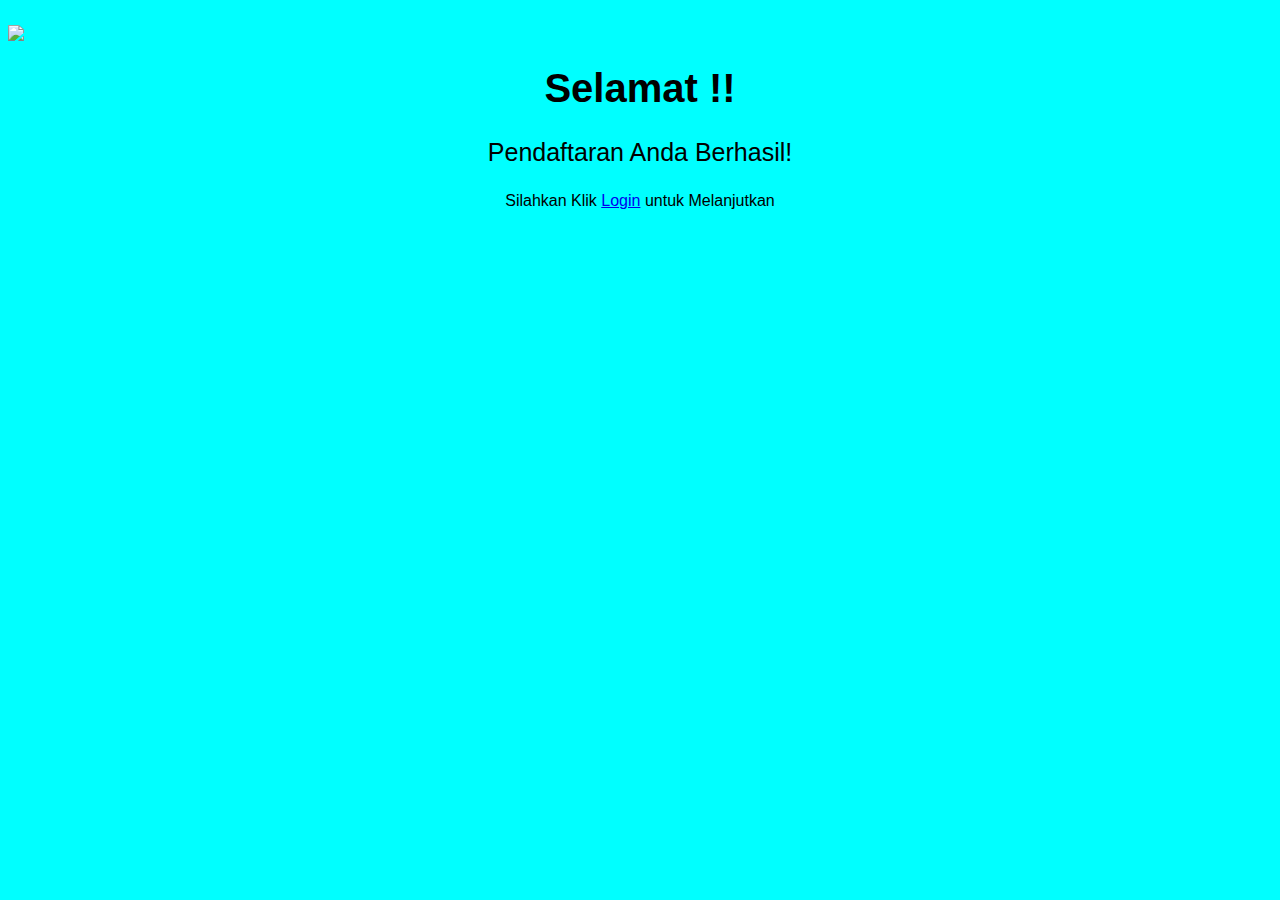
==== daftarsukses.html @ 576634de "added login page" ====
<html>
  <title>
    Register
  </title>
  <link rel="stylesheet" href="daftarsukses.css">

  <body>

    <img src="https://www.vippng.com/png/full/7-72123_green-checkmark-gambar-tanda-centang.png"  
    style="max-height:100px;max-width: 100%;" 
    class="gambarcentang">
      <h1 class="selamat">
          Selamat !!
      </h1>

      <p class="berhasil1">
          Pendaftaran Anda Berhasil!
      </p>
      <p class="lanjut">
          Silahkan Klik <a href="login1.html">Login</a> untuk Melanjutkan
      </p>



  </body>

</html>
---- daftarsukses.css ----
body{
    font-family:Arial, Helvetica, sans-serif;
	background: #00FFFF;
}
 
h1{
	text-align: center;
    font-weight:bold;
    margin-top: 25px;
    font-size: 40px;
}

p.berhasil1{
    text-align: center;
    margin-top: 25px;
    font-size: 25px;
}
img.gambarcentang{
    display: block;
    margin-left: auto;
    margin-right: auto;
    margin-top: 25px;
    margin-bottom: 10px;
}
p.lanjut{
    text-align:center;

}
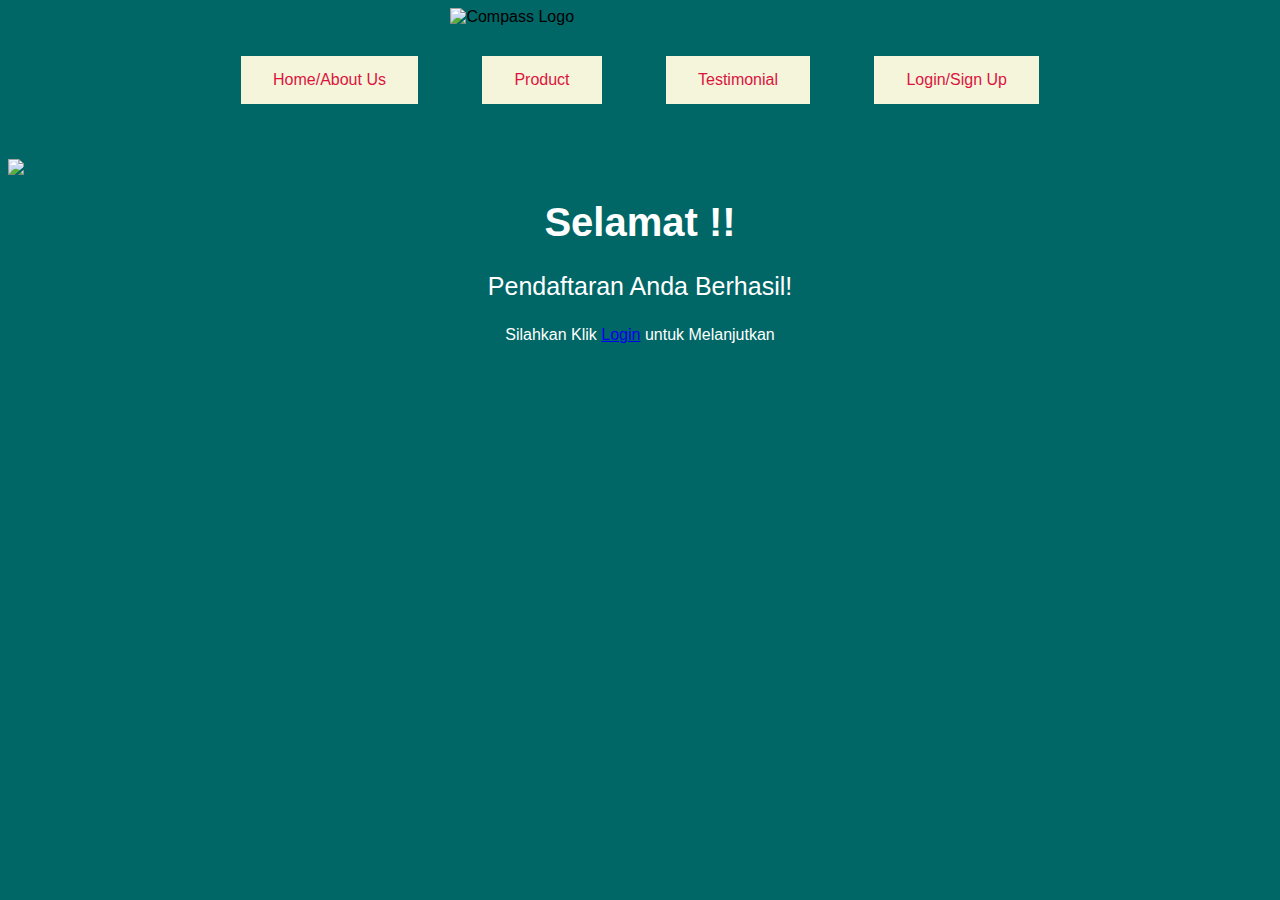
==== commit 1ea82241: "add login revisi" ====
--- a/daftarsukses.html
+++ b/daftarsukses.html
@@ -5,6 +5,15 @@
   <link rel="stylesheet" href="daftarsukses.css">
 
   <body>
+    <div class="web-title">
+      <img src="https://encrypted-tbn0.gstatic.com/images?q=tbn%3AANd9GcTke2L0u4B3Zyz93pXUZSd6HVgXwpcps7CbNZqYZVgahEWSNL6M" alt="Compass Logo">
+  </div>
+  <Nav class="navigator">
+      <input class="nav-butt" type="button" value="Home/About Us" onclick="window.location.href = 'index.html'">
+      <input class="nav-butt" type="button" value="Product" onclick="window.location.href = 'product.html'">
+      <input class="nav-butt" type="button" value="Testimonial">
+      <input class="nav-butt" type="button" value="Login/Sign Up" onclick="window.location.href = 'login1.html'">
+  </Nav>
 
     <img src="https://www.vippng.com/png/full/7-72123_green-checkmark-gambar-tanda-centang.png"  
     style="max-height:100px;max-width: 100%;" 
--- a/daftarsukses.css
+++ b/daftarsukses.css
@@ -1,6 +1,8 @@
 body{
     font-family:Arial, Helvetica, sans-serif;
-	background: #00FFFF;
+    background: #00FFFF;
+    background-image: linear-gradient(rgb(0,0,0,0.6),rgb(0,0,0,0.6)), url(https://thumbs.dreamstime.com/z/old-retro-background-rays-explosion-imitation-vintage-starburst-pattern-bristle-texture-circus-style-flat-vector-145565283.jpg);
+
 }
  
 h1{
@@ -8,12 +10,14 @@
     font-weight:bold;
     margin-top: 25px;
     font-size: 40px;
+    color:white;
 }
 
 p.berhasil1{
     text-align: center;
     margin-top: 25px;
     font-size: 25px;
+    color:white;
 }
 img.gambarcentang{
     display: block;
@@ -24,5 +28,29 @@
 }
 p.lanjut{
     text-align:center;
+    color:white;
 
+}
+.web-title{
+    display: block;
+    margin-left: auto;
+    margin-right: auto;
+    width: 30%;
+}
+
+.navigator {
+    text-align: center;
+}
+
+.nav-butt {
+    background-color: beige;
+    border: none;
+    color: crimson;
+    padding: 15px 32px;
+    text-align: center;
+    display: inline-block;
+    align-content: center;
+    font-size: 16px;
+    margin: 30px;
+    cursor: pointer;
 }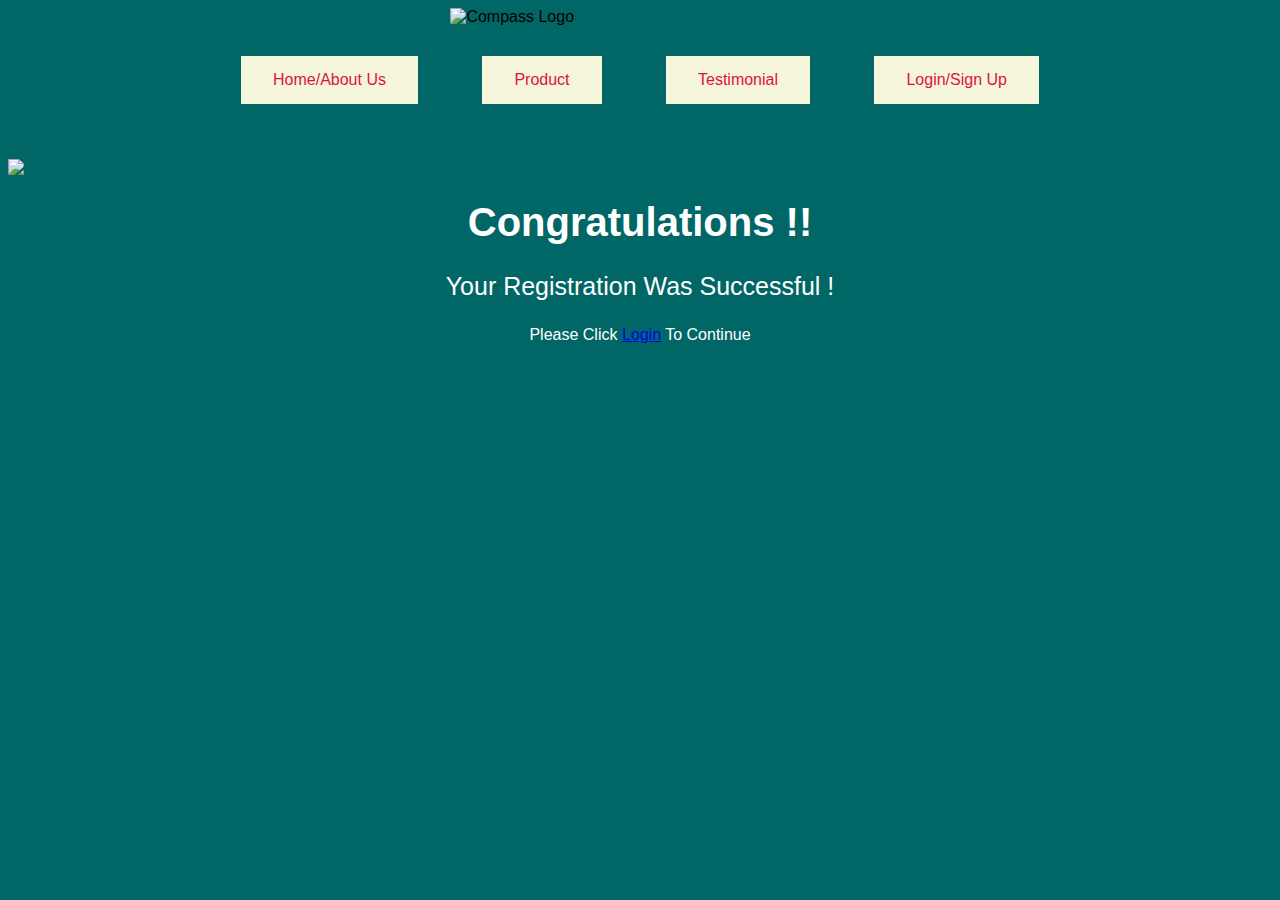
==== commit da0f1db7: "add english version" ====
--- a/daftarsukses.html
+++ b/daftarsukses.html
@@ -19,14 +19,15 @@
     style="max-height:100px;max-width: 100%;" 
     class="gambarcentang">
       <h1 class="selamat">
-          Selamat !!
+        Congratulations !!
       </h1>
 
       <p class="berhasil1">
-          Pendaftaran Anda Berhasil!
+        Your Registration Was Successful
+        !
       </p>
       <p class="lanjut">
-          Silahkan Klik <a href="login1.html">Login</a> untuk Melanjutkan
+          Please Click <a href="login1.html">Login</a> To Continue
       </p>
 
 
